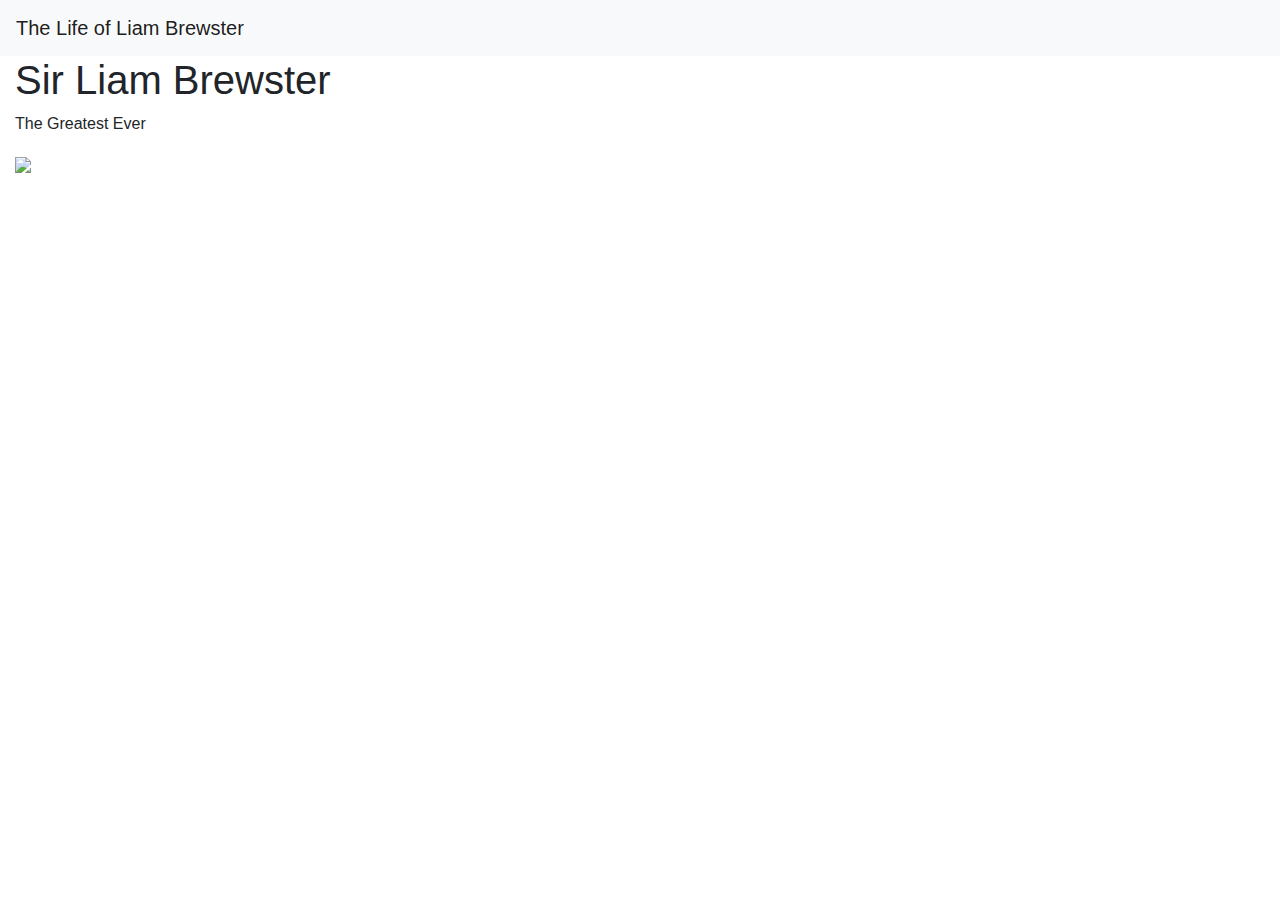
==== 7 project to practice HTML & CSS/A Tribute Page/index.html @ 9ea536f5 "initial commit for tribute page project" ====
<!DOCTYPE html>
<html lang="en">

<head>
    <!-- challange taken from https://medium.com/@avicndugu/projects-to-practice-html-css-skills-for-beginners-8b9ed67a7dd1 -->
    <meta charset="UTF-8">
    <meta name="viewport" content="width=device-width, initial-scale=1.0">
    <title>a Tribute Page Project</title>
    <link rel="stylesheet" href="https://stackpath.bootstrapcdn.com/bootstrap/4.3.1/css/bootstrap.min.css"
        integrity="sha384-ggOyR0iXCbMQv3Xipma34MD+dH/1fQ784/j6cY/iJTQUOhcWr7x9JvoRxT2MZw1T" crossorigin="anonymous">
    <link rel="stylesheet" href="style.css">
</head>

<body>
    <!-- Navbar across the top  -->
    <nav class="navbar navbar-light bg-light">
        <span class="navbar-brand mb-0 h1">The Life of Liam Brewster</span>
    </nav>

    <main>
        <section class="container-fluid">
            <h1>Sir Liam Brewster</h1>
            <p>The Greatest Ever</p>
        </section>
        <!-- Big image jumbotron for the top  -->
        <section class="container-fluid">
            <img src="https://d279m997dpfwgl.cloudfront.net/wp/2019/05/Syria3-1-1000x666.jpg">
        </section>
        <!-- formatted list of the persons history -->
        <section class="container-fluid "></section>
    </main>

</body>

</html>
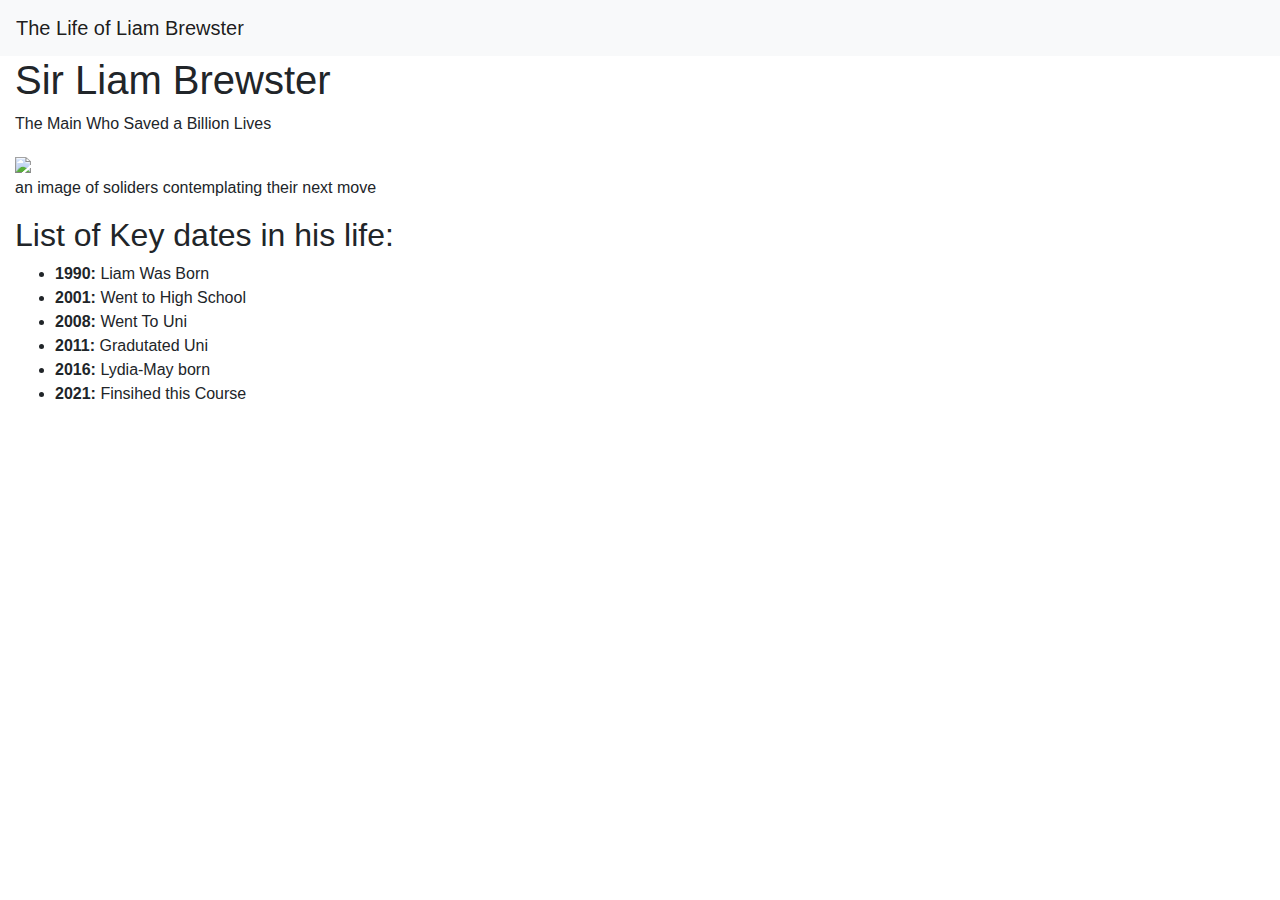
==== commit 12f7d2b9: "This commit ot finish the basic Tribate page setup" ====
--- a/7 project to practice HTML & CSS/A Tribute Page/index.html
+++ b/7 project to practice HTML & CSS/A Tribute Page/index.html
@@ -20,14 +20,25 @@
     <main>
         <section class="container-fluid">
             <h1>Sir Liam Brewster</h1>
-            <p>The Greatest Ever</p>
+            <p>The Main Who Saved a Billion Lives</p>
         </section>
         <!-- Big image jumbotron for the top  -->
         <section class="container-fluid">
             <img src="https://d279m997dpfwgl.cloudfront.net/wp/2019/05/Syria3-1-1000x666.jpg">
+            <p>an image of soliders contemplating their next move</p>
         </section>
         <!-- formatted list of the persons history -->
-        <section class="container-fluid "></section>
+        <section class="container-fluid ">
+            <h2>List of Key dates in his life:</h2>
+            <ul>
+                <li><span class="bold">1990: </span>Liam Was Born</li>
+                <li><span class="bold">2001: </span>Went to High School</li>
+                <li><span class="bold">2008: </span>Went To Uni</li>
+                <li><span class="bold">2011: </span>Gradutated Uni</li>
+                <li><span class="bold">2016: </span>Lydia-May born</li>
+                <li><span class="bold">2021: </span>Finsihed this Course</li>
+            </ul>
+        </section>
     </main>
 
 </body>
--- a/7 project to practice HTML & CSS/A Tribute Page/style.css
+++ b/7 project to practice HTML & CSS/A Tribute Page/style.css
@@ -0,0 +1,12 @@
+body {
+    display: flexbox;
+    align-content: center;
+    align-items: center;
+}
+.bold {
+    font-weight: 800;
+}
+
+img {
+    max-height: 300px;
+}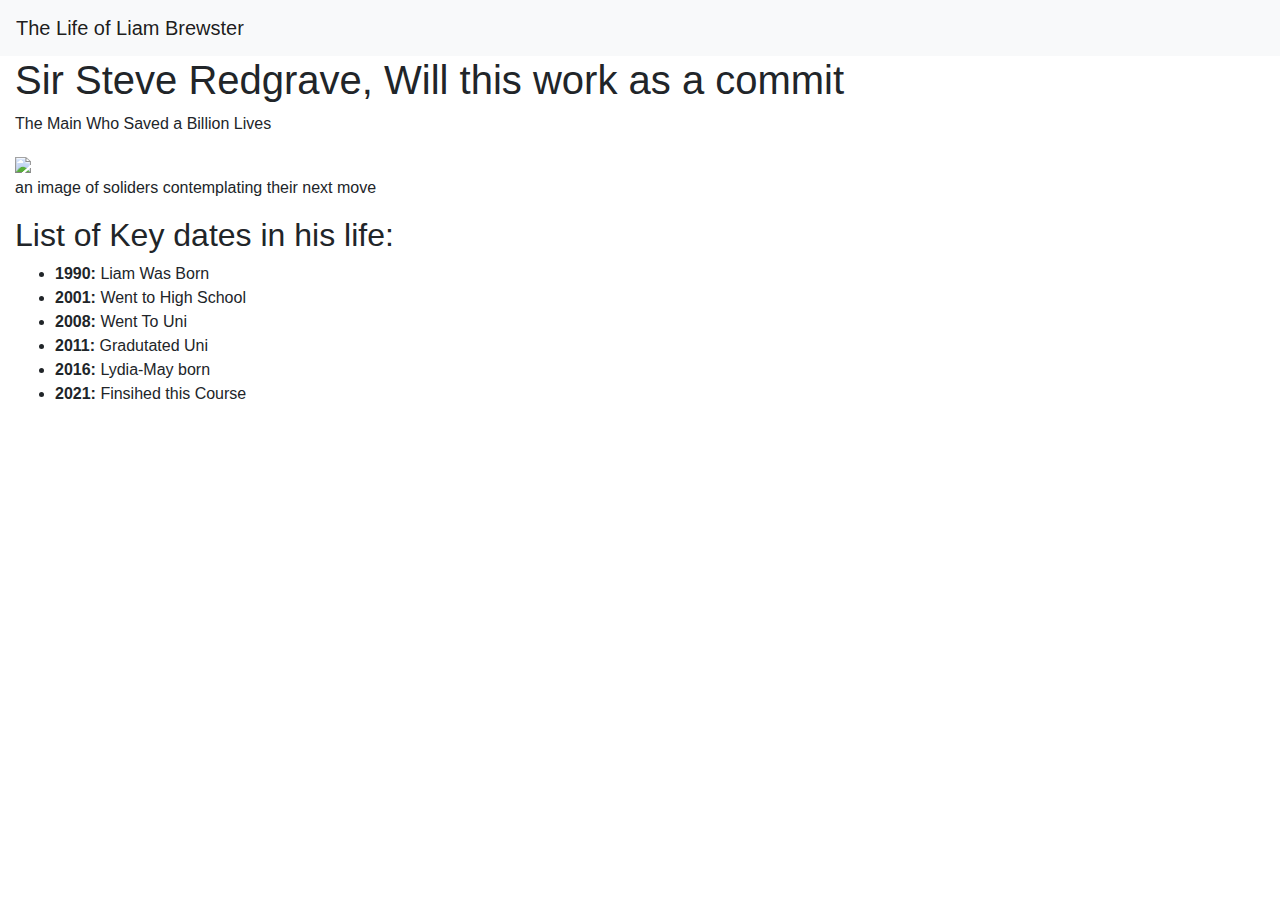
==== commit 408de67a: "test commit to show up" ====
--- a/7 project to practice HTML & CSS/A Tribute Page/index.html
+++ b/7 project to practice HTML & CSS/A Tribute Page/index.html
@@ -19,7 +19,7 @@
 
     <main>
         <section class="container-fluid">
-            <h1>Sir Liam Brewster</h1>
+            <h1>Sir Steve Redgrave, Will this work as a commit</h1>
             <p>The Main Who Saved a Billion Lives</p>
         </section>
         <!-- Big image jumbotron for the top  -->
